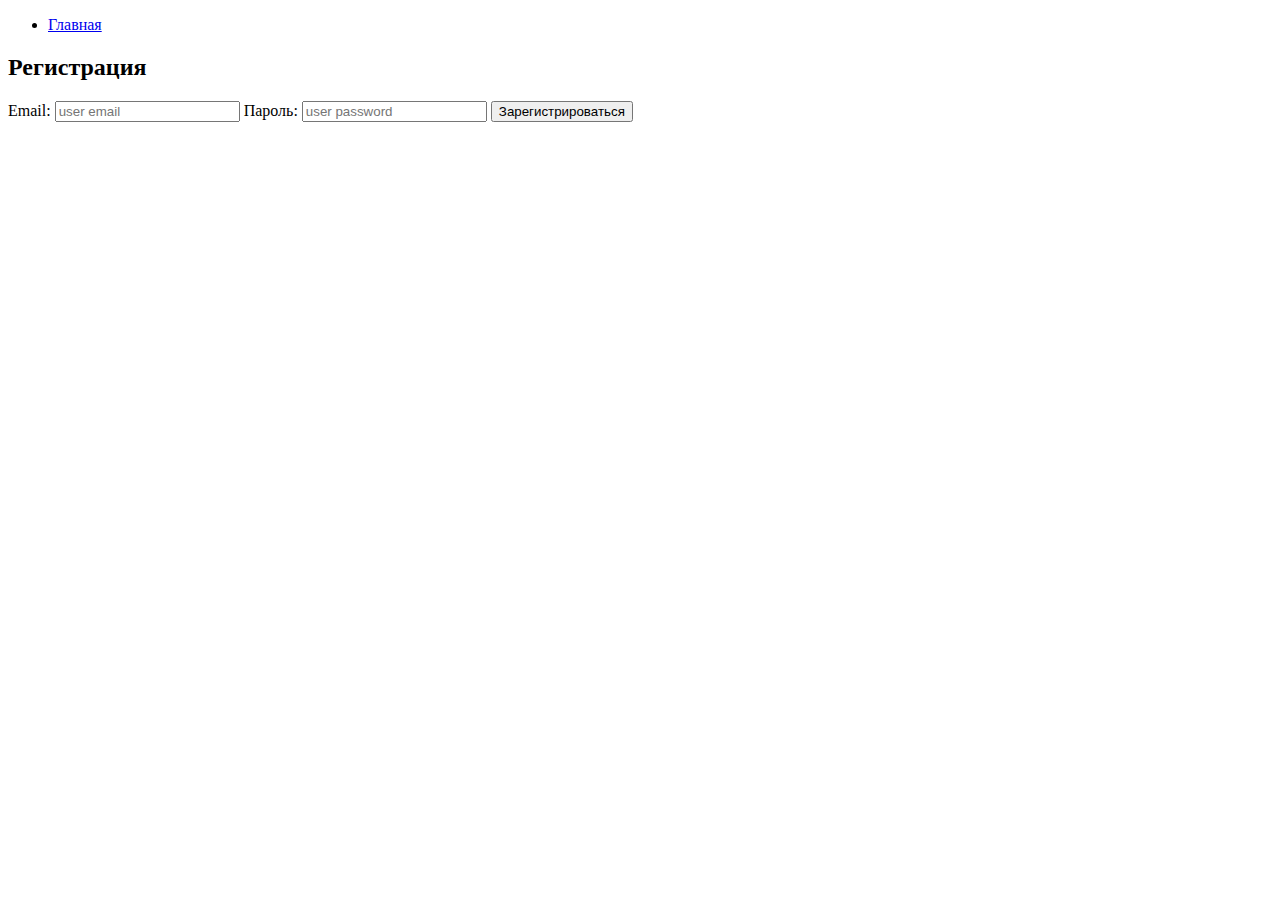
==== src/main/resources/templates/registration.html @ 2c08ce5a "new code" ====
<!DOCTYPE html>
<html lang="en" xmlns:th="http://www.thymeleaf.org">
<head>
    <meta charset="UTF-8">
    <meta name="viewport" content="width=device-width, initial-scale=1.0">
    <title>Регистрация</title>
    <link rel="stylesheet" href="/css/style.css">
</head>
<body>
    <header>
        <nav>
            <ul>
                <li><a href="index.html" class="button">Главная</a></li>
            </ul>
        </nav>
    </header>
    <main>
        <h2>Регистрация</h2>
        <form th:action="@{/reg1}" method="post" th:object="${user}">
            <label for="email">Email:</label>
            <input type="text" th:field="*{name}" id="email" placeholder="user email" required>
            <label for="password">Пароль:</label>
            <input type="text" th:field="*{password}" id="password" placeholder="user password" required>
            <input type="submit" value="Зарегистрироваться">
        </form>
    </main>
</body>
</html>
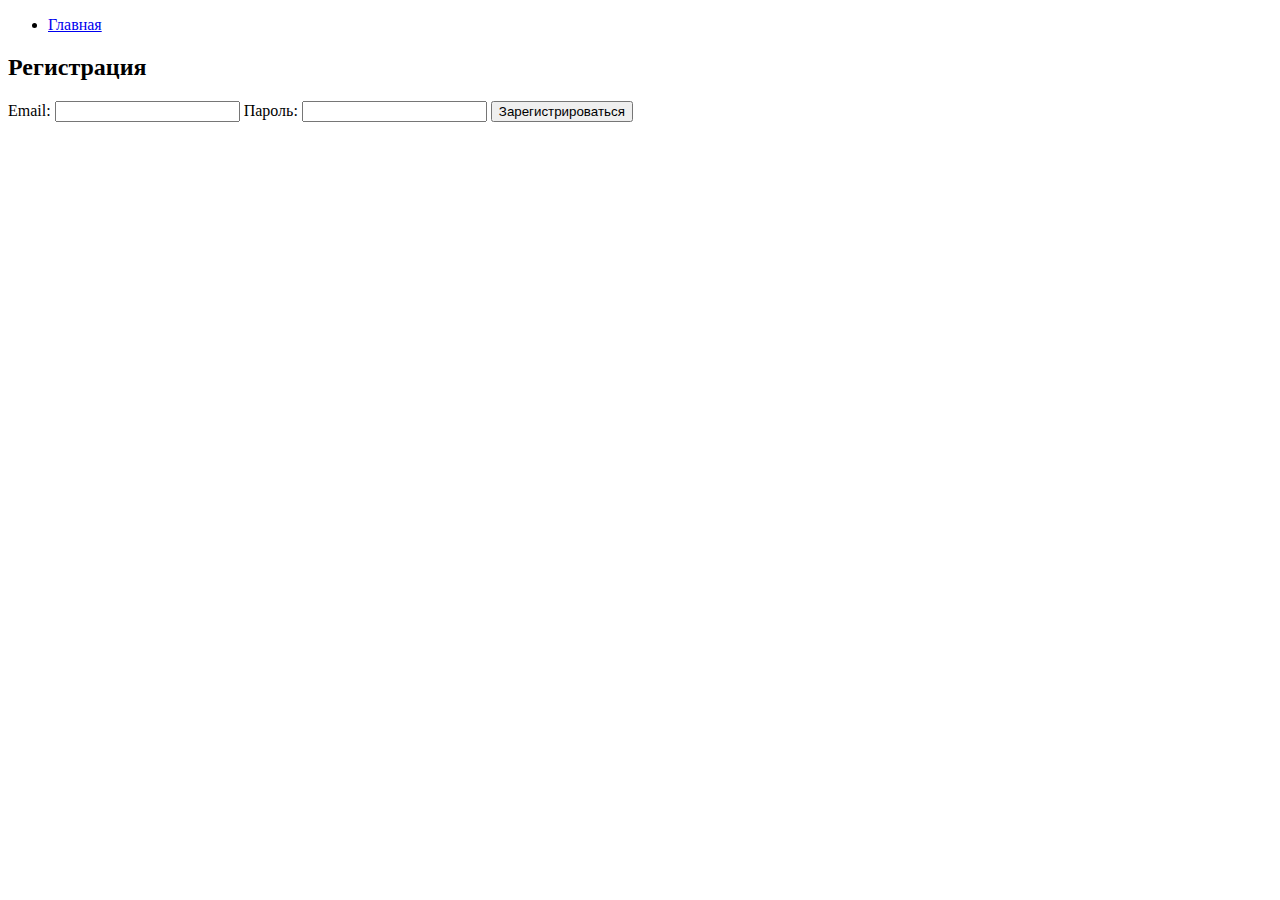
==== commit e27f6a7b: "first part of commits" ====
--- a/src/main/resources/templates/registration.html
+++ b/src/main/resources/templates/registration.html
@@ -1,5 +1,5 @@
 <!DOCTYPE html>
-<html lang="en" xmlns:th="http://www.thymeleaf.org">
+<html lang="en">
 <head>
     <meta charset="UTF-8">
     <meta name="viewport" content="width=device-width, initial-scale=1.0">
@@ -16,12 +16,12 @@
     </header>
     <main>
         <h2>Регистрация</h2>
-        <form th:action="@{/reg1}" method="post" th:object="${user}">
+        <form action="#">
             <label for="email">Email:</label>
-            <input type="text" th:field="*{name}" id="email" placeholder="user email" required>
+            <input type="email" id="email" name="email" required>
             <label for="password">Пароль:</label>
-            <input type="text" th:field="*{password}" id="password" placeholder="user password" required>
-            <input type="submit" value="Зарегистрироваться">
+            <input type="password" id="password" name="password" required>
+            <button type="submit">Зарегистрироваться</button>
         </form>
     </main>
 </body>
